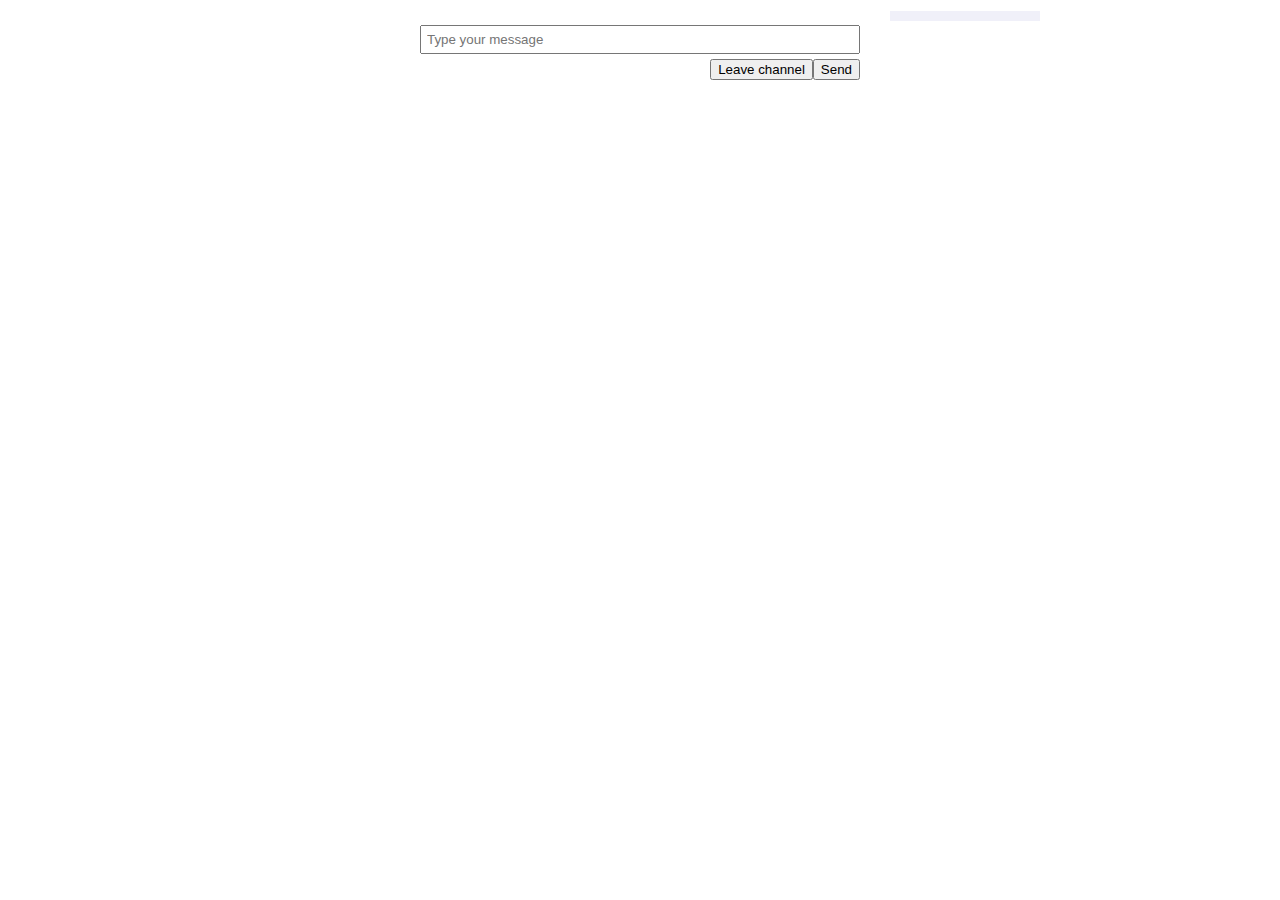
==== src/main/resources/public/channel.html @ 5289a8e1 "project" ====
<!DOCTYPE html>
<html>
<head>
    <meta name="viewport" content="width=device-width, initial-scale=1">
    <title>WebsSockets</title>
    <link rel="stylesheet" href="Channel.css">
</head>
<body>
<div id="chatControls">
    <input id="message" placeholder="Type your message">
    <button id="send">Send</button>
    <button id="leavechannel">Leave channel</button>
</div>
<div id="userlist"></div>
<div id="chat"></div>
<script src="channel.js"></script>
</body>
</html>
---- src/main/resources/public/Channel.css ----
* {
    box-sizing: border-box;
}

html {
    overflow-y: scroll;
}

body {
    font-family: monospace;
    font-size: 14px;
    max-width: 480px;
    margin: 0 auto;
    padding: 20px
}

input {
    width: 100%;
    padding: 5px;
    margin: 5px 0;
}

button {
    float: right;
}

li {
    margin: 5px 0;
}

#chatControls {
    overflow: auto;
    margin: 0 0 5px 0
}

#userlist {
    position: fixed;
    left: 50%;
    list-style: none;
    margin-left: 250px;
    background: #f0f0f9;
    padding: 5px 10px;
    width: 150px;
    top: 11px;
}

#username {
    position: fixed;
    left: 50%;
    list-style: none;
    margin-left: 250px;
    background: #f0f0f9;
    padding: 5px 10px;
    width: 150px;
    top: 11px;
}

#chat p {
    margin: 5px 0;
    font-weight: 300
}

#chat .timestamp {
    position: absolute;
    top: 10px;
    right: 10px;
    font-size: 12px;
}

#chat article {
    background: #f1f1f1;
    padding: 10px;
    margin: 10px 0;
    border-left: 5px solid #aaa;
    position: relative;
    word-wrap: break-word;
}

#chat article:first-of-type {
    background: #c9edc3;
    border-left-color: #74a377;
    animation: enter .2s 1;
}

@keyframes enter {
    from { transform: none;        }
    50%  { transform: scale(1.05); }
    to   { transform: none;        }
}
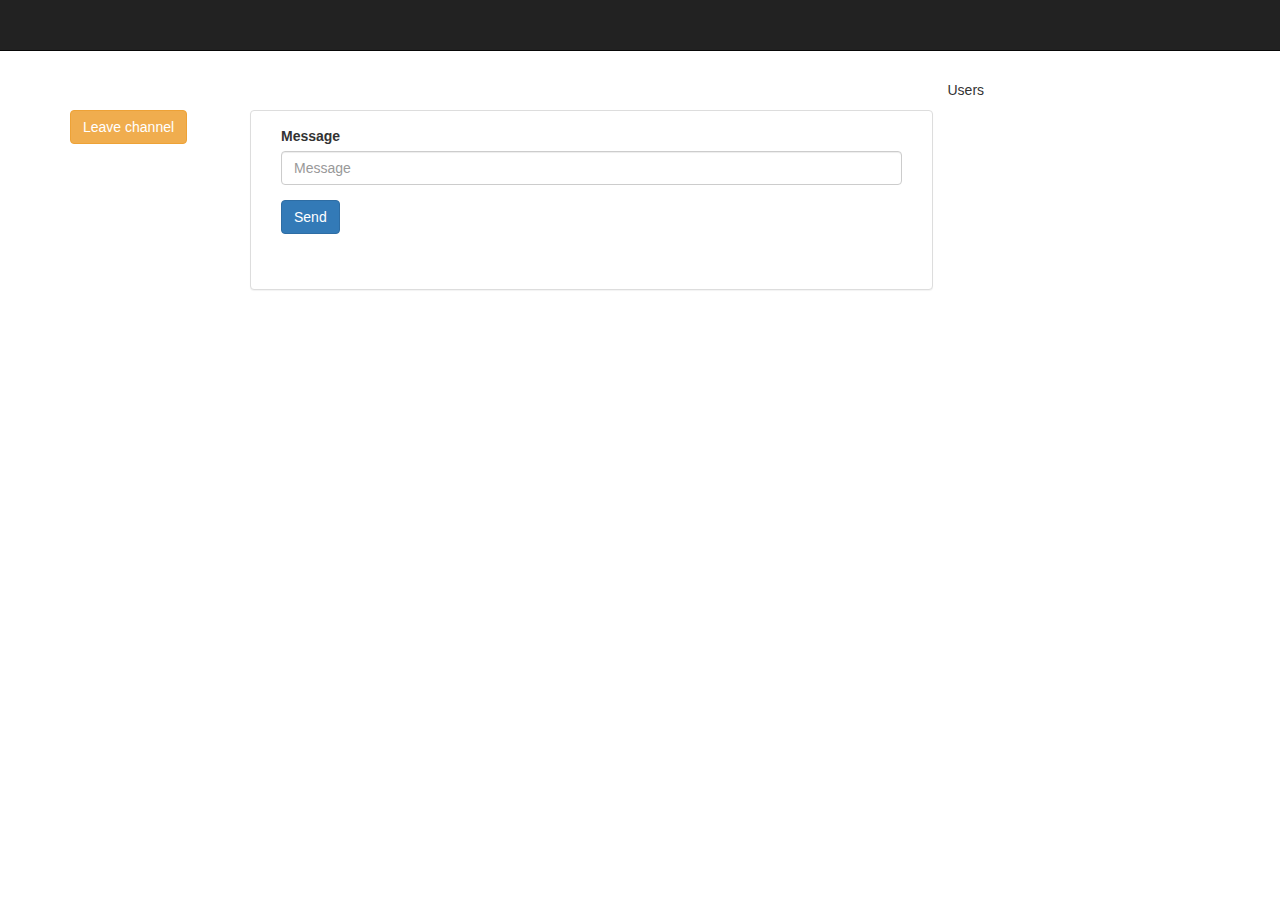
==== commit 6c26e0a5: "Replaced custom css style with Bootstrap in channel page. Updated Readme" ====
--- a/src/main/resources/public/channel.html
+++ b/src/main/resources/public/channel.html
@@ -1,18 +1,56 @@
 <!DOCTYPE html>
 <html>
 <head>
+    <meta charset="UTF-8">
+    <meta http-equiv="X-UA-Compatible" content="IE=edge">
     <meta name="viewport" content="width=device-width, initial-scale=1">
-    <title>WebsSockets</title>
-    <link rel="stylesheet" href="Channel.css">
+    <title>WebChat</title>
+    <link rel="stylesheet" href="https://maxcdn.bootstrapcdn.com/bootstrap/3.3.7/css/bootstrap.min.css"
+          integrity="sha384-BVYiiSIFeK1dGmJRAkycuHAHRg32OmUcww7on3RYdg4Va+PmSTsz/K68vbdEjh4u" crossorigin="anonymous">
 </head>
 <body>
-<div id="chatControls">
-    <input id="message" placeholder="Type your message">
-    <button id="send">Send</button>
-    <button id="leavechannel">Leave channel</button>
-</div>
-<div id="userlist"></div>
-<div id="chat"></div>
-<script src="channel.js"></script>
+    <nav class="navbar navbar-inverse navbar-fixed-top">
+        <div class="container">
+            <div class="navbar-header">
+                <a id="channelname" class="navbar-brand" href="#"></a>
+            </div>
+        </div>
+    </nav>
+    <div class="container" style="margin-top: 80px">
+        <div class="row">
+            <div class="col-xs-12 col-sm-2" style="margin-top: 30px">
+                <button id="leavechannel" class="btn btn-warning">Leave channel</button>
+            </div>
+            <div class="panel panel-default col-xs-12 col-sm-7" style="margin-top: 30px">
+                <div class="panel-body">
+                    <div class="form-group">
+                        <label for="message">Message</label>
+                        <input id="message" class="form-control" placeholder="Message">
+                    </div>
+                    <button id="send" class="btn btn-primary">Send</button>
+                    <br><br>
+                    <div id="chat" class="list-group"></div>
+                    <style>
+                        #chat .time {
+                            position: absolute;
+                            top: 4px;
+                            right: 8px;
+                            font-size: 11px;
+                            word-wrap: break-word;
+                        }
+                    </style>
+                </div>
+            </div>
+            <div class="hidden-xs col-sm-3">
+                <p>Users</p>
+                <ul id="userlist" class="list-group"></ul>
+            </div>
+        </div>
+    </div>
+    <script src="channel.js"></script>
+    <script src="https://ajax.googleapis.com/ajax/libs/jquery/1.12.4/jquery.min.js"></script>
+    <script src="https://maxcdn.bootstrapcdn.com/bootstrap/3.3.7/js/bootstrap.min.js"
+            integrity="sha384-Tc5IQib027qvyjSMfHjOMaLkfuWVxZxUPnCJA7l2mCWNIpG9mGCD8wGNIcPD7Txa"
+            crossorigin="anonymous"></script>
 </body>
 </html>
